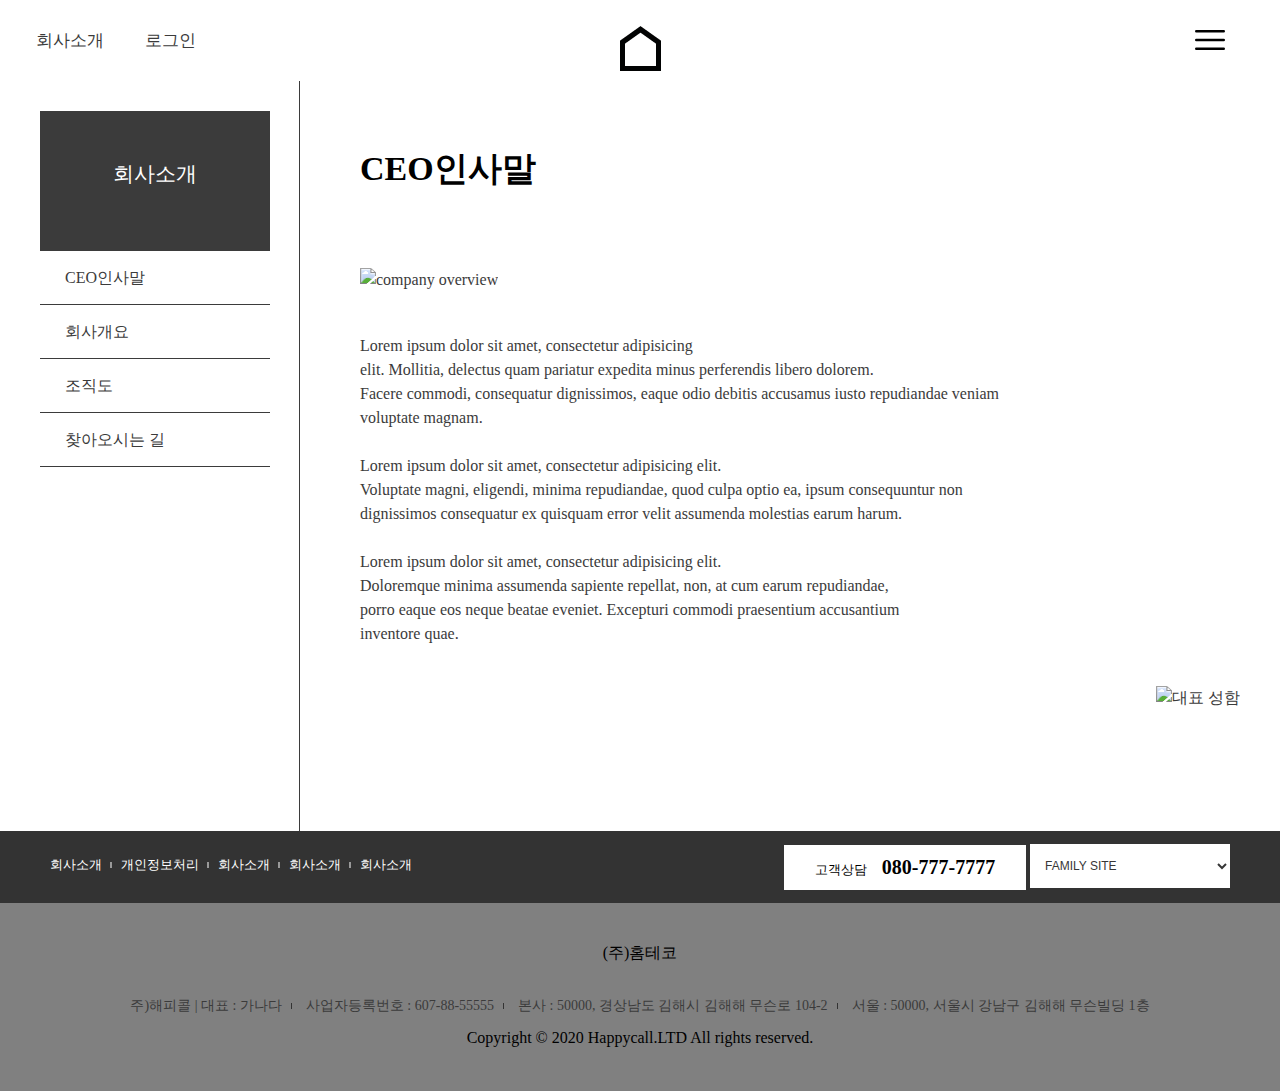
==== about.html @ 009e4cbf "회원가입,회사소개 사이트만들고, 메인페이지 탭메뉴추가 및 전체 스타일 수정" ====
<!DOCTYPE html>
<html lang="en">
  <head>
    <meta charset="UTF-8" />
    <title>Document</title>
    <link rel="stylesheet" href="css/default.css" />
    <link rel="stylesheet" href="css/header.css" />
    <link rel="stylesheet" href="css/about.css" />
    <link rel="stylesheet" href="css/footer.css" />
  </head>
  <body>
    <header>
      <h1>
        <a href="#"
          >홈데코
          <!--시각장애인을위해 백그라운드에는 설명을 써줄수 없어 로고이름씀-->
        </a>
      </h1>
      <h2 class="hide">소메뉴 2종류</h2>
      <!--메뉴 앞에 캡션달기 for시각장애인-->
      <nav class="lnb">
        <ul>
          <li>
            <a href="#"><span>회사소개</span></a>
          </li>
          <li>
            <a href="#"><span>로그인</span></a>
          </li>
        </ul>
        <!--스팬을 넣으므로 글자크기만큼만 활용가능함-->
      </nav>
      <h2 class="hide">대메뉴</h2>
      <nav class="spot">
        <a href="#" class="menu_bar"
          ><img src="assets/menu.svg" alt="menu-bar"
        /></a>
        <div class="navi_wrap">
          <ul class="navi">
            <a href="#" class="menu_closebar"
              ><img src="assets/close.svg" alt="menu-bar close"
            /></a>
            <li>
              <a href="#">제품정보</a>
              <ul class="submenu">
                <li><a href="#">벽면재</a></li>
                <li><a href="#">도어재</a></li>
                <li><a href="#">몰딩재</a></li>
                <li><a href="#">시트재</a></li>
                <li><a href="#">가구재</a></li>
              </ul>
            </li>
            <li>
              <a href="#">시공사례</a>
              <ul class="submenu">
                <li><a href="#">테마 갤러리</a></li>
                <li><a href="#">시공 갤러리</a></li>
                <li><a href="#">전시장 갤러리</a></li>
              </ul>
            </li>
            <li>
              <a href="#">고객센터</a>
              <ul class="submenu">
                <li><a href="#">고객상담</a></li>
                <li><a href="#">매장 찾기</a></li>
                <li><a href="#">FAQ</a></li>
                <li><a href="#">공지</a></li>
                <li><a href="#">뉴스</a></li>
                <li><a href="#">자료실</a></li>
              </ul>
            </li>
            <li>
              <a href="#">기업소개</a>
              <ul class="submenu">
                <li><a href="#">회사개요</a></li>
                <li><a href="#">투자정보</a></li>
                <li><a href="#">인사제도</a></li>
                <li><a href="#">채용공고</a></li>
                <li><a href="#">네트워크</a></li>
                <li><a href="#">통합브랜드</a></li>
              </ul>
            </li>
            <li>
              <a href="#">사업분야</a>
              <ul class="submenu">
                <li><a href="#">가구 컴포넌트</a></li>
                <li><a href="#">인테리어 자재</a></li>
                <li><a href="#">인테리어 플랫폼</a></li>
                <li><a href="#">연관사</a></li>
              </ul>
            </li>
          </ul>
        </div>
      </nav>
    </header>
    <div id="container" class="clear">
      <div id="snb">
        <h2>회사소개<span>Company Information</span></h2>
        <ul>
          <li class="on"><a href="#">CEO인사말</a></li>
          <li><a href="#">회사개요</a></li>
          <li><a href="#">조직도</a></li>
          <li><a href="#">찾아오시는 길</a></li>
        </ul>
      </div>
      <div id="contents">
        <h2 class="h2">CEO인사말</h2>
        <div class="greetings">
          <img
            src="https://via.placeholder.com/800x367.png"
            alt="company overview"
          /><br />
          Lorem ipsum dolor sit amet, consectetur adipisicing<br />
          elit. Mollitia, delectus quam pariatur expedita minus perferendis
          libero dolorem.<br />
          Facere commodi, consequatur dignissimos, eaque odio debitis accusamus
          iusto repudiandae veniam <br />voluptate magnam.<br />
          <br />
          Lorem ipsum dolor sit amet, consectetur adipisicing elit.<br />
          Voluptate magni, eligendi, minima repudiandae, quod culpa optio ea,
          ipsum consequuntur non <br />dignissimos consequatur ex quisquam error
          velit assumenda molestias earum harum.<br />
          <br />
          Lorem ipsum dolor sit amet, consectetur adipisicing elit.<br />
          Doloremque minima assumenda sapiente repellat, non, at cum earum
          repudiandae,<br />
          porro eaque eos neque beatae eveniet. Excepturi commodi praesentium
          accusantium<br />
          inventore quae.
          <p>
            <img
              src="https://via.placeholder.com/400x100.gif"
              alt="대표 성함"
            />
          </p>
        </div>
      </div>
    </div>
    <footer>
      <div class="top">
        <div class="clear">
          <ul>
            <li><a href="#">회사소개</a></li>
            <li><a href="#">개인정보처리</a></li>
            <li><a href="#">회사소개</a></li>
            <li><a href="#">회사소개</a></li>
            <li><a href="#">회사소개</a></li>
          </ul>
          <div>
            <p>고객상담<strong>080-777-7777</strong></p>
            <select>
              <option>FAMILY SITE</option>
            </select>
          </div>
        </div>
      </div>
      <!--안에 내부 박스들을 float으로 감쌀때 clear만 할 div가 또하나 더 필요함 그니깐 전체감싸는 부모.top 가로 전체영역, top을 width 1180px margin 0 auto로 두고 clear영역을 할 2개의 부모가 필요하다는 뜻-->
      <div class="btm">
        <div>
          <p>(주)홈테코</p>
          <!--글씨는 사라지고 로고배경이미지 들어가게 함-->
          <ul>
            <li><a href="#">주)해피콜 | 대표 : 가나다</a></li>
            <li><a href="#">사업자등록번호 : 607-88-55555</a></li>
            <li>
              <a href="#">본사 : 50000, 경상남도 김해시 김해해 무슨로 104-2</a>
            </li>
            <li>
              <a href="#">서울 : 50000, 서울시 강남구 김해해 무슨빌딩 1층</a>
            </li>
          </ul>
          <span>Copyright © 2020 Happycall.LTD All rights reserved.</span>
        </div>
      </div>
    </footer>
  </body>
</html>
---- css/default.css ----
@charset "utf-8";

/* Reset */

html,
body,
h1,
h2,
h3,
h4,
h5,
h6,
div,
p,
blockquote,
pre,
code,
address,
ul,
ol,
li,
menu,
nav,
section,
article,
aside,
dl,
dt,
dd,
table,
thead,
tbody,
tfoot,
label,
caption,
th,
td,
form,
fieldset,
legend,
hr,
input,
button,
textarea,
object,
figure,
figcaption {
  margin: 0;
  padding: 0;
}
html,
body {
  width: 100%;
}
html {
  -webkit-touch-callout: none;
  -webkit-tap-highlight-color: rgba(0, 0, 0, 0);
}
body {
  width: 100%;
  min-width: 320px;
  -webkit-text-size-adjust: none;
  word-wrap: break-word;
  word-break: break-all;
}
body,
input,
select,
textarea,
button {
  border: none;
}
ul,
ol,
li {
  list-style: none;
}
table {
  width: 100%;
  border-spacing: 0;
  border-collapse: collapse;
}
img,
fieldset {
  border: 0;
}
address,
cite,
code,
em {
  font-style: normal;
  font-weight: normal;
}
label,
img,
input,
select,
textarea,
button {
  vertical-align: middle;
}
.hide,
caption,
legend {
  line-height: 0;
  font-size: 1px;
  overflow: hidden;
}
hr {
  display: none;
}
main,
header,
section,
nav,
footer,
aside,
article,
figure {
  display: block;
}
a {
  color: inherit;
  text-decoration: none;
}

/* Form */
textarea {
  border: 1px solid #dbdbdb;
}
select {
  height: 32px;
  font-size: 13px;
  color: #373737;
  border: 1px solid #e9e9e9;
  background: #fff;
}
input[type="tel"],
input[type="time"],
input[type="text"],
input[type="password"],
input[type="search"],
input[type="email"],
input[type="file"],
input[type="url"],
input[type="number"],
input[type="date"],
textarea {
  width: 100%;
  height: 30px;
  font-size: 13px;
  color: #373737;
  background: #fff;
  text-indent: 20px;
  transition: all 0.5s;
  vertical-align: middle;
}
input::-webkit-input-placeholder {
  color: #b5b5b5;
  font-size: 12px;
  line-height: 100%;
}
textarea {
  padding: 5px 0;
}
select:focus,
textarea:focus,
input:focus {
  border: 1px solid #727272;
}

input[type="tel"][readonly],
input[type="text"][readonly],
input[type="password"][readonly],
input[type="email"][readonly],
input[type="search"][readonly],
input[type="tel"][disabled],
input[type="text"][disabled],
input[type="password"][disabled],
input[type="search"][disabled],
input[type="email"][disabled] {
  background: #eaeaea;
  border-color: #c0c0c0;
  color: #666;
  font-size: 12px;
}
textarea[readonly],
textarea[disabled] {
  padding: 11px;
  font-size: 16px;
  color: #666;
  font-weight: normal;
  line-height: 140%;
  height: 78px;
  background: #eaeaea;
  border: 1px solid #c0c0c0;
}

.clear {
  clear: both;
}
.clear:after {
  content: "";
  display: block;
  clear: both;
}
.skip {
  position: absolute;
  top: -100px;
  left: 0;
  width: 100%;
  height: 50px;
  background-color: #000;
  color: aliceblue;
  text-align: center;
  line-height: 50px;
}
.skip:focus {
  top: 0;
}
---- css/header.css ----
header {
  text-align: center;
}

header h1 {
  position: absolute;
  top: 0;
  left: 50%;

  transform: translate(-50%, 50%);
}

/*패딩값은 태그에*/
header h1 a {
  display: block;
  width: 110px;
  height: 48px;
  color: transparent;
  background: url(/img/btn_home_black.png) no-repeat center center;
}

/*a태그에는 높이 넓이 로고는 백그라운드로*/
header .lnb ul {
  width: 200px;
  display: flex;
  flex-direction: row;
  align-items: center;
  padding-left: 20px;
}
header .lnb li {
  flex: 2;
}

header .lnb li a {
  display: block;
  height: 81px;
  font-size: 17px;
  color: #3b3b3b;
  line-height: 81px;
}

header .lnb li a span {
  position: relative;
}

header .lnb li a span::before {
  position: absolute;
  bottom: -5px;
  left: 0;
  display: none;
  content: "";
  height: 1px;
  background-color: #3b3b3b;
  width: 100%;
}

header .lnb li a:hover span::before {
  position: absolute;
  bottom: -5px;
  left: 0;
  display: block;
  content: "";
  height: 1px;
  background-color: #3b3b3b;
  width: 100%;
}

header .spot {
  position: absolute;
  right: 50px;
  top: 20px;
  display: flex;
}
.navi_wrap {
  width: 100%;
  height: 70%;
  position: fixed;
  left: 0px;
  top: 0px;
  background: gray;
  padding: 50px 150px;
  z-index: 1;
  box-sizing: border-box;
  display: none;
}
.navi {
  display: flex;
  width: 100%;
  height: 100%;
}
.navi > li {
  flex: 5;
  /* 각 메인 메뉴 스타일 */
}
.navi > li > a {
  /* 각 메인 메뉴의 <a> 요소 스타일 */
  line-height: 40px;
  font-size: 30px;
  font-weight: bold;
  text-align: center;
  color: #ffffff;
}
.navi ul li a {
  line-height: 50px;
  font-size: 20px;
  font-weight: normal;
  text-align: center;
  color: #ffffff;
}
.navi ul li a:hover {
  background-color: #30a3f3;
  border-radius: 80%;
  padding: 0 10px;
}
header .spot > a {
  display: block;
  width: 40px;
  height: 40px;
}
header .spot .menu_closebar {
  position: absolute;
  right: 50px;
  top: 20px;
  display: block;
  width: 40px;
  height: 40px;
}
---- css/about.css ----
/*style.css*/
#container {
  width: 1200px;
  margin: 0 auto;
}
#container #snb {
  float: left;
  width: 230px;
  padding: 30px 29px 0 0;
}
#container #snb h2 {
  font-size: 21px;
  color: #fff;
  height: 91px;
  padding: 49px 0 0;
  background-color: #3b3b3b;
  font-weight: normal;
  text-align: center;
}
#container #snb h2 span {
  display: block;
  color: #3b3b3b;
  font-size: 12px;
  padding: 13px 0 0;
}
#container #snb li a {
  border-bottom: 1px solid #3b3b3b;
  display: block;
  height: 53px;
  line-height: 53px;
  text-indent: 25px;
  color: #3b3b3b;
}

#container #contents {
  float: left;
  border-left: 1px solid #3b3b3b;
  width: 880px;
  padding: 65px 0 79px 60px;
}
/*sub.css*/
#footer {
  position: static;
  width: auto;
  margin: 0;
  border-top: 1px solid #3b3b3b;
}
#footer > div {
  position: relative;
  width: 1200px;
  margin: 0 auto;
}
#footer > div > a {
  position: absolute;
  right: 0;
  top: 0;
}
.h2 {
  font-size: 34px;
  color: #000;
}
.greetings {
  padding: 76px 0 0;
  color: #3b3b3b;
  line-height: 24px;
}
.greetings img:first-child {
  padding: 0 0 42px;
}
.greetings p {
  text-align: right;
  padding-top: 40px;
}
---- css/footer.css ----
footer .top {
  background-color: #333;
}
footer .top > div {
  width: 1180px;
  margin: 0 auto;
  padding: 13px 0;
}
footer .top ul {
  float: left;
}
footer .top ul li {
  position: relative;
  float: left;
  padding: 0 19px 0 0;
}
/*a 가 아닌 li 에 패딩을 주는 이유는 a 클릭할때 애매모호한 그 영역을 제외하기 위함이며 오른쪽 한쪽에만 주는 이유는 나중에 좌우 값 빼ㄱ기 귀찮아서*/
/*꾸르팁 textalign 이 가운데이면 패딩을 양옆에 두지만 그게 아니고 왼쪽 정렬이면 오른쪽으로만 둠*/
footer .top ul li::after {
  position: absolute;
  top: 50%;
  right: 9px;
  transform: translate(-50%, -50%);
  content: "";
  display: block;
  width: 1px;
  height: 6px;
  background-color: #fff;
}
footer .top ul li:last-child::after {
  display: none;
}
footer .top ul li a {
  display: block;
  font-size: 13px;
  line-height: 42px;
  color: #fff;
}
/*ul 위 아래 패딩값 준 나머지 값에 line-height값을 줘서 정확히 가운데에 오게끔~*/
footer .top > div > div {
  float: right;
}
footer .top > div > div p {
  display: inline-block;
  width: 242px;
  height: 45px;
  line-height: 45px;
  text-align: center;
  background-color: #fff;
  font-size: 13px;
}
footer .top > div > div strong {
  font-size: 20px;
  padding: 0 0 0 15px;
}
footer .top > div > div select {
  padding: 0 0 0 11px;
  font-size: 12px;
  width: 200px;
  height: 44px;
  border: none;
  vertical-align: 4px;
}
/*select 의 높낮이가 맞지않아서 보드 빼고 버티컬얼라인으로 조절 함 높이도 1px 뺐음 높낮이 조절은 vertical-align middle or px로 조절*/
footer .btm {
  padding: 40px 0 44px;
  background-color: gray;
}
footer .btm > div {
  width: 1180px;
  margin: 0 auto;
  text-align: center;
}

footer .btm ul {
  display: inline-block;
  padding: 32px 0 14px;
}
footer .btm li {
  position: relative;
  display: inline-block;
  padding: 0 10px;
}
footer .btm li::after {
  display: block;
  content: "";
  width: 1px;
  height: 6px;
  position: absolute;
  top: 50%;
  transform: translateY(-50%);
  right: 0;
  background-color: #333;
}
footer .btm li:nth-of-type(4)::after {
  display: none;
}
footer .btm li a {
  display: block;
  color: #3b3b3b;
  font-size: 14px;
}
footer .btm span {
  display: block;
  text-align: center;
}
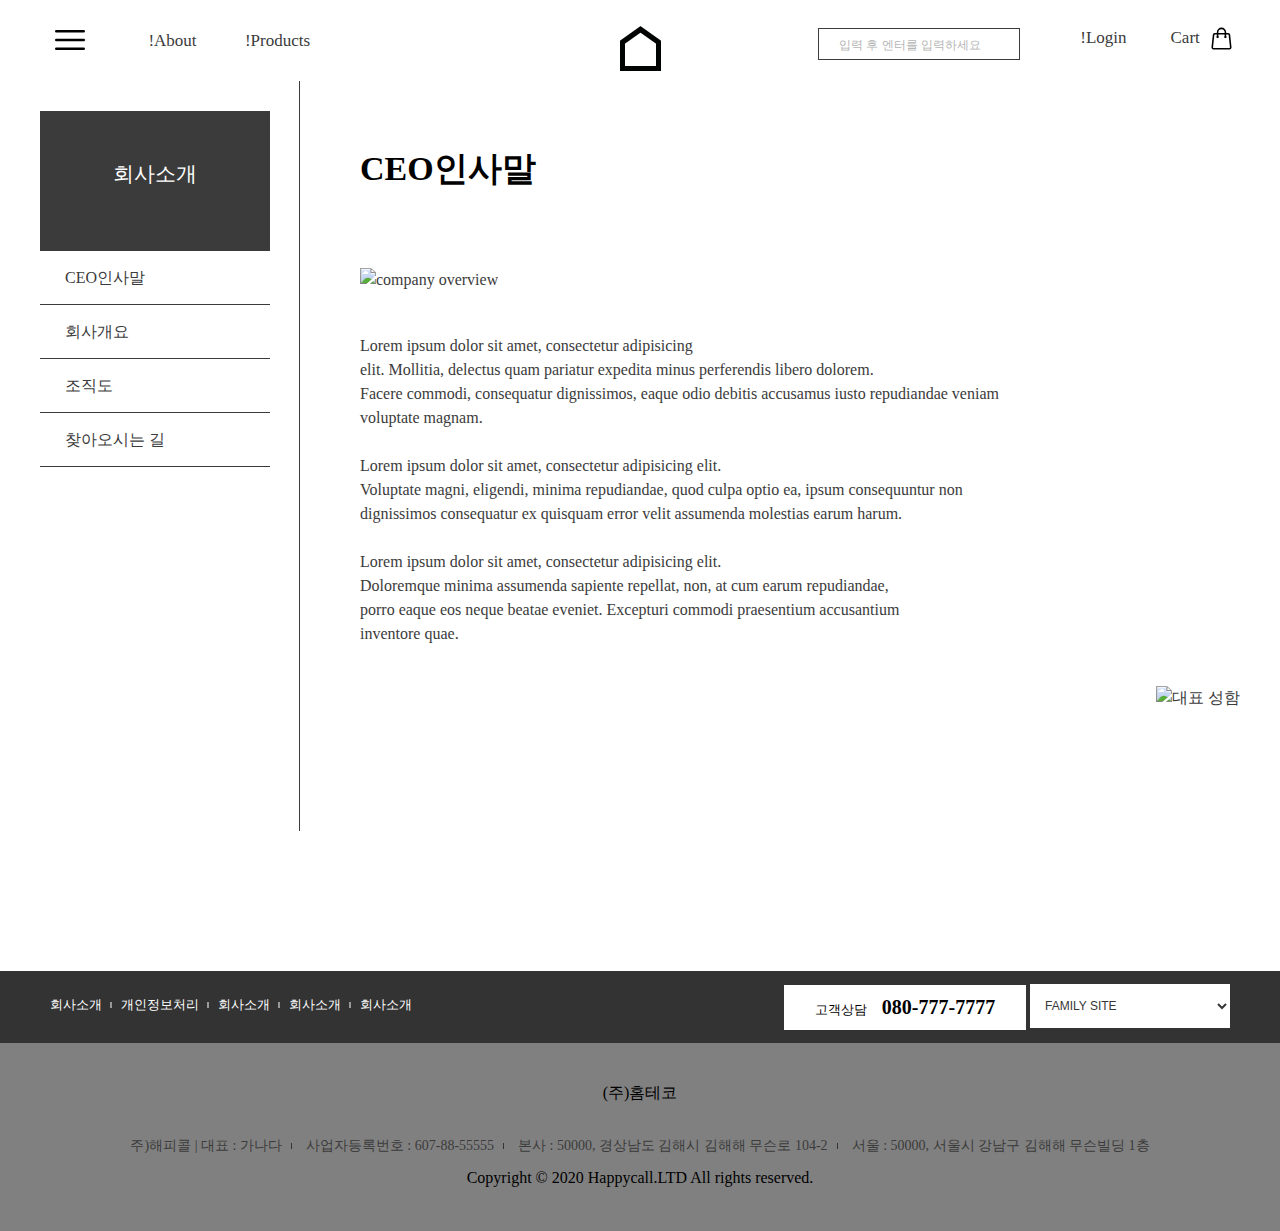
==== commit 0cbf1a5a: "사이트 서로 연동하기" ====
--- a/about.html
+++ b/about.html
@@ -11,34 +11,32 @@
   <body>
     <header>
       <h1>
-        <a href="#"
+        <a href="index.html"
           >홈데코
           <!--시각장애인을위해 백그라운드에는 설명을 써줄수 없어 로고이름씀-->
         </a>
       </h1>
+
       <h2 class="hide">소메뉴 2종류</h2>
       <!--메뉴 앞에 캡션달기 for시각장애인-->
       <nav class="lnb">
         <ul>
           <li>
-            <a href="#"><span>회사소개</span></a>
+            <a href="about.html"><span>!About</span></a>
           </li>
           <li>
-            <a href="#"><span>로그인</span></a>
+            <a href="products.html"><span>!Products</span></a>
           </li>
         </ul>
         <!--스팬을 넣으므로 글자크기만큼만 활용가능함-->
       </nav>
-      <h2 class="hide">대메뉴</h2>
+      <input id="input" placeholder="입력 후 엔터를 입력하세요" type="text" />
+      <h2 class="hide">대메뉴 햄버거</h2>
       <nav class="spot">
-        <a href="#" class="menu_bar"
-          ><img src="assets/menu.svg" alt="menu-bar"
-        /></a>
+        <a href="#" class="menu_bar"></a>
         <div class="navi_wrap">
           <ul class="navi">
-            <a href="#" class="menu_closebar"
-              ><img src="assets/close.svg" alt="menu-bar close"
-            /></a>
+            <a href="#" class="menu_closebar"></a>
             <li>
               <a href="#">제품정보</a>
               <ul class="submenu">
@@ -91,6 +89,13 @@
           </ul>
         </div>
       </nav>
+      <div class="loginCart">
+        <a href="login.html">!Login</a>
+        <a href="#" class="baguni"
+          >Cart<span></span>
+          <p class="cartcontent"></p
+        ></a>
+      </div>
     </header>
     <div id="container" class="clear">
       <div id="snb">
--- a/css/default.css
+++ b/css/default.css
@@ -48,6 +48,10 @@
   margin: 0;
   padding: 0;
 }
+a {
+  text-decoration: none;
+  color: inherit;
+}
 html,
 body {
   width: 100%;
@@ -118,10 +122,6 @@
 article,
 figure {
   display: block;
-}
-a {
-  color: inherit;
-  text-decoration: none;
 }
 
 /* Form */
--- a/css/header.css
+++ b/css/header.css
@@ -6,7 +6,7 @@
   position: absolute;
   top: 0;
   left: 50%;
-
+  z-index: 10;
   transform: translate(-50%, 50%);
 }
 
@@ -19,9 +19,12 @@
   background: url(/img/btn_home_black.png) no-repeat center center;
 }
 
-/*a태그에는 높이 넓이 로고는 백그라운드로*/
+header .lnb {
+  position: relative;
+  left: 100px;
+}
 header .lnb ul {
-  width: 200px;
+  width: 210px;
   display: flex;
   flex-direction: row;
   align-items: center;
@@ -43,17 +46,6 @@
   position: relative;
 }
 
-header .lnb li a span::before {
-  position: absolute;
-  bottom: -5px;
-  left: 0;
-  display: none;
-  content: "";
-  height: 1px;
-  background-color: #3b3b3b;
-  width: 100%;
-}
-
 header .lnb li a:hover span::before {
   position: absolute;
   bottom: -5px;
@@ -64,10 +56,17 @@
   background-color: #3b3b3b;
   width: 100%;
 }
-
+#input {
+  position: absolute;
+  right: 260px;
+  top: 28px;
+  width: 200px;
+  height: 30px;
+  border: 1px solid #3b3b3b;
+}
 header .spot {
   position: absolute;
-  right: 50px;
+  left: 50px;
   top: 20px;
   display: flex;
 }
@@ -82,6 +81,7 @@
   z-index: 1;
   box-sizing: border-box;
   display: none;
+  z-index: 100;
 }
 .navi {
   display: flex;
@@ -96,32 +96,81 @@
   /* 각 메인 메뉴의 <a> 요소 스타일 */
   line-height: 40px;
   font-size: 30px;
-  font-weight: bold;
   text-align: center;
   color: #ffffff;
+}
+.navi > li:hover > a {
+  color: orange;
 }
 .navi ul li a {
   line-height: 50px;
   font-size: 20px;
-  font-weight: normal;
   text-align: center;
   color: #ffffff;
 }
 .navi ul li a:hover {
-  background-color: #30a3f3;
-  border-radius: 80%;
-  padding: 0 10px;
+  color: orange;
 }
 header .spot > a {
   display: block;
   width: 40px;
   height: 40px;
+  background: url(/assets/menu.svg) no-repeat center center;
 }
 header .spot .menu_closebar {
   position: absolute;
-  right: 50px;
+  left: 50px;
   top: 20px;
   display: block;
   width: 40px;
   height: 40px;
+  background: url(/assets/close.svg) no-repeat center center;
+  z-index: 1;
 }
+header .loginCart {
+  position: absolute;
+  display: flex;
+  flex-direction: row;
+  width: 160px;
+  height: 24px;
+  right: 70px;
+  top: 28px;
+  height: 17px;
+
+  display: inline-block;
+  box-sizing: border-box;
+}
+header .loginCart a {
+  flex: 2;
+  margin: 0 20px;
+  padding-bottom: 5px;
+  font-size: 17px;
+  color: #3b3b3b;
+}
+header .loginCart a.baguni::after {
+  position: absolute;
+  right: -24px;
+  top: -2px;
+  display: block;
+  content: "";
+  width: 25px;
+  height: 25px;
+  background: url(/assets/cart.svg) no-repeat center center;
+}
+header .loginCart a.baguni span {
+  position: absolute;
+  right: -24px;
+  top: 5px;
+  display: block;
+  content: "";
+  width: 25px;
+  height: 25px;
+  font-size: 12px;
+  color: orangered;
+  font-weight: bolder;
+}
+header .loginCart a:hover {
+  border-bottom: 1px solid #3b3b3b;
+  left: 0;
+  height: 1px;
+}
--- a/css/footer.css
+++ b/css/footer.css
@@ -1,3 +1,6 @@
+footer {
+  margin-top: 140px;
+}
 footer .top {
   background-color: #333;
 }
